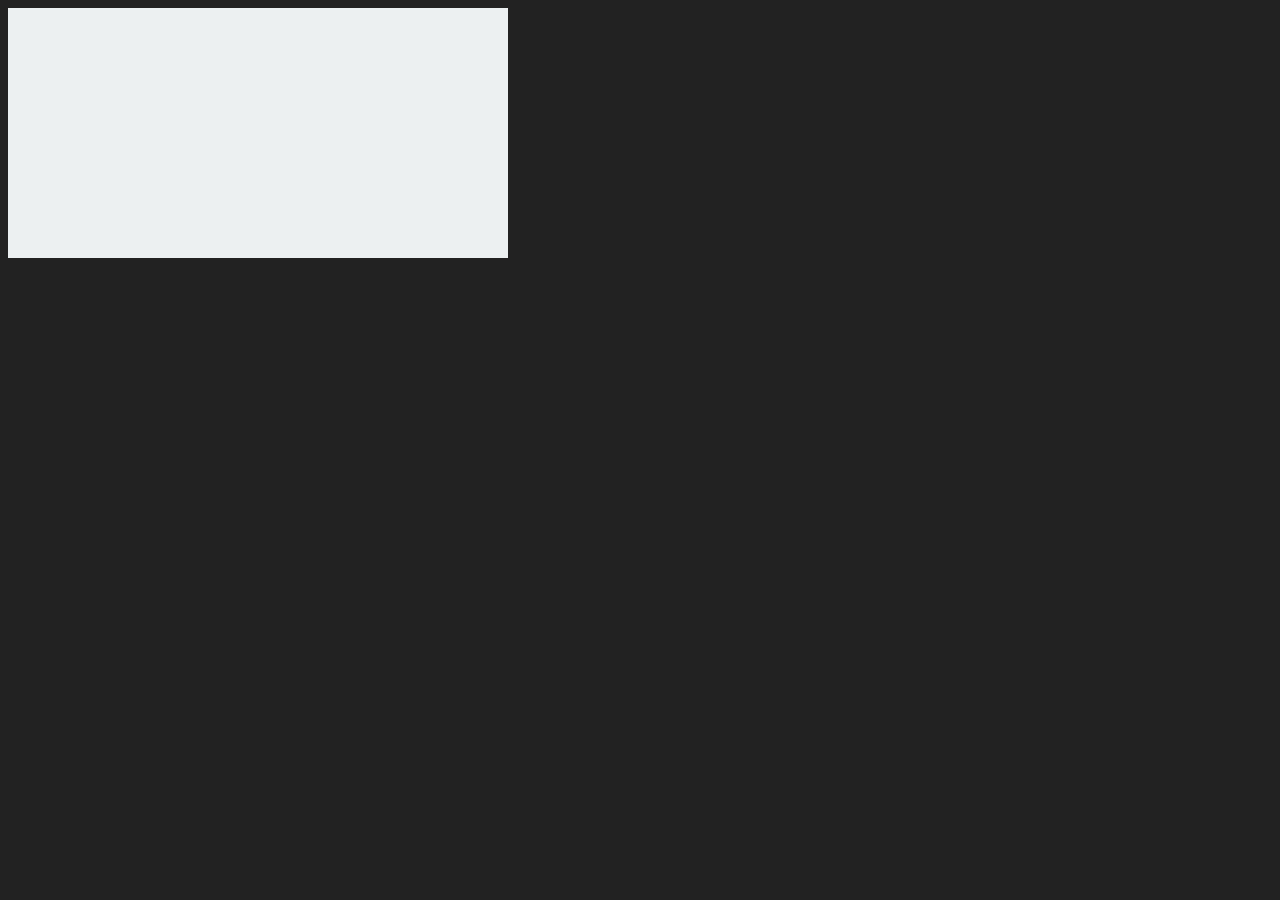
==== canvas_test.html @ 056ac926 "canvasなどを追加" ====
<!DOCTYPE html>
<html lang="ja">
<head>
  <meta charset="utf-8">
  <title>Interactive Art</title>
  <link rel="stylesheet" href="style_ct.css">
</head>
<body>
  <canvas id="mycanvas" width="500" height="250">
    Canvasに対応したブラウザを使用してください。
  </canvas>
  <script>
    (function () {
      "use strict";

      var canvas;
      var ctx;
      var Ball;
      var balls = [];

      canvas = document.getElementById("mycanvas");
      if (!canvas || !canvas.getContext) return false;
      ctx = canvas.getContext("2d");

      function rand(min, max) {
        //0-n
        //Math.floor(Math.random() * (n + 1))
        //min-max
        return min + Math.floor(Math.random() * (max - min + 1));
      };

      canvas.addEventListener("click", function() {
        var x, y ,r;
        x = rand(100, 400);
        y = rand(100, 200);
        r = rand(0, 100) ? rand(50, 80) : rand(10, 35);
        balls.push(new Ball(x, y, r));

      });

      Ball = function(x, y, r) {
        this.x = x;
        this.y = y;
        this.r = r;
        this.vx = rand(-10, 10);
        this.vy = rand(-10, 10);
        this.color = "hsla(" + rand(50, 100) + ", " + rand(40, 80) + "%, " + rand(50, 60) + "%, " + Math.random() + ")";
        this.draw = function() {
          ctx.beginPath();
          ctx.arc(this.x, this.y, this.r, 0, 2 * Math.PI);
          ctx.fillStyle = this.color;
          ctx.closePath();
          ctx.fill();
        };
        this.move = function() {
          if (this.x + this.r > canvas.width || this.x - this.r < 0) {
            this.vx *= -1;
          };
          if (this.y + this.r > canvas.height || this.y - this.r < 0) {
            this.vy *= -1;
          };
          this.x += this.vx;
          this.y += this.vy;
        };
      };

      var ball = new Ball(rand(100, 200), rand(100, 200), rand(10, 50));
      ball.draw();

      function update() {
        var i;
        ctx.fillStyle = "#ecf0f1";
        ctx.fillRect(0, 0, canvas.width, canvas.height);
        for (i = 0; i < balls.length; i++) {
          balls[i].draw();
          balls[i].move();
        }
        setTimeout(function() {
          update();
        }, 30);
      }

      update();
    })();
  </script>
  <!-- <script src="main.js"></script> -->
</body>
</html>
---- style_ct.css ----
body {
  background: #222;
}

canvas {
  background: #fff;
}
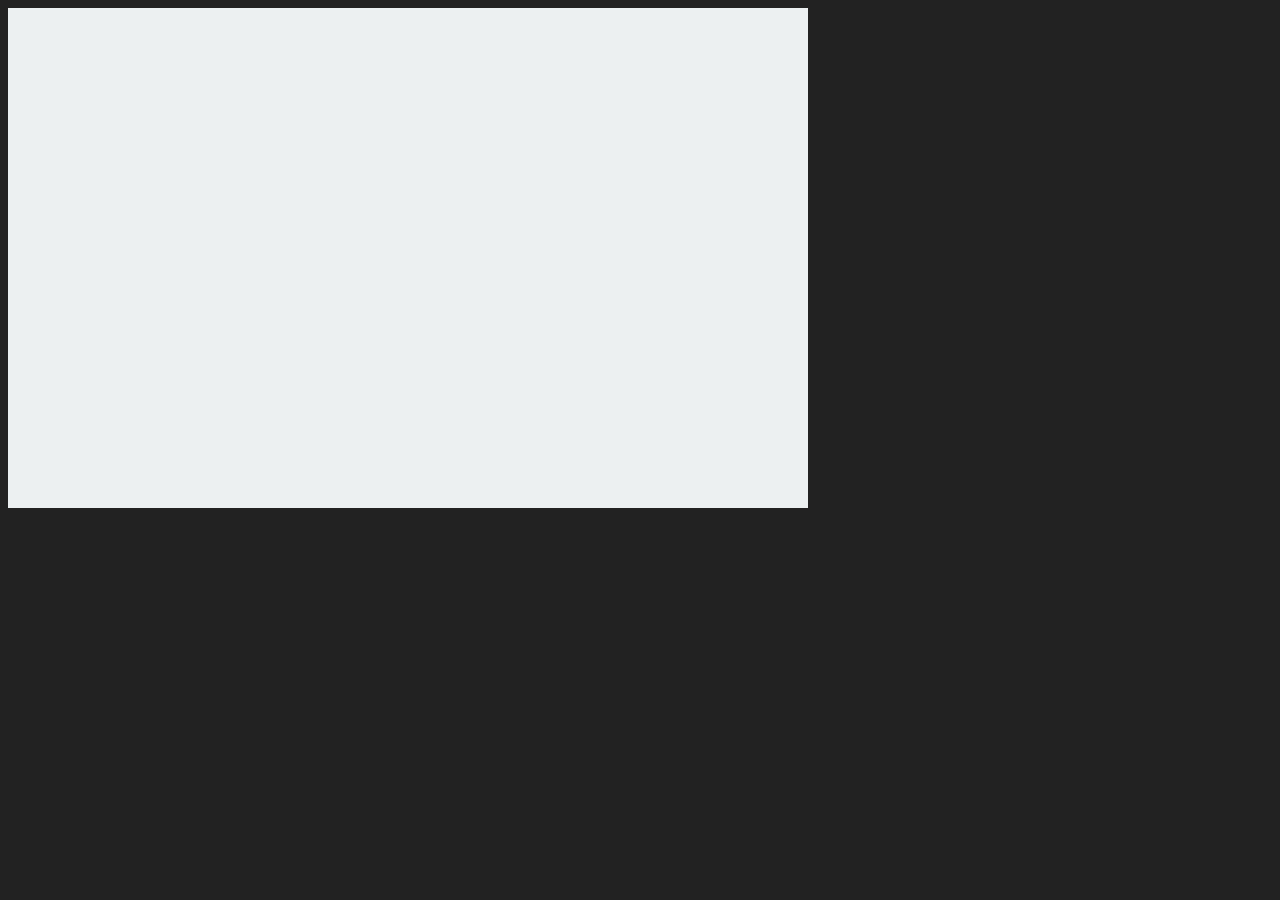
==== commit c0132d15: "微調整" ====
--- a/canvas_test.html
+++ b/canvas_test.html
@@ -6,7 +6,7 @@
   <link rel="stylesheet" href="style_ct.css">
 </head>
 <body>
-  <canvas id="mycanvas" width="500" height="250">
+  <canvas id="mycanvas" width="800" height="500">
     Canvasに対応したブラウザを使用してください。
   </canvas>
   <script>
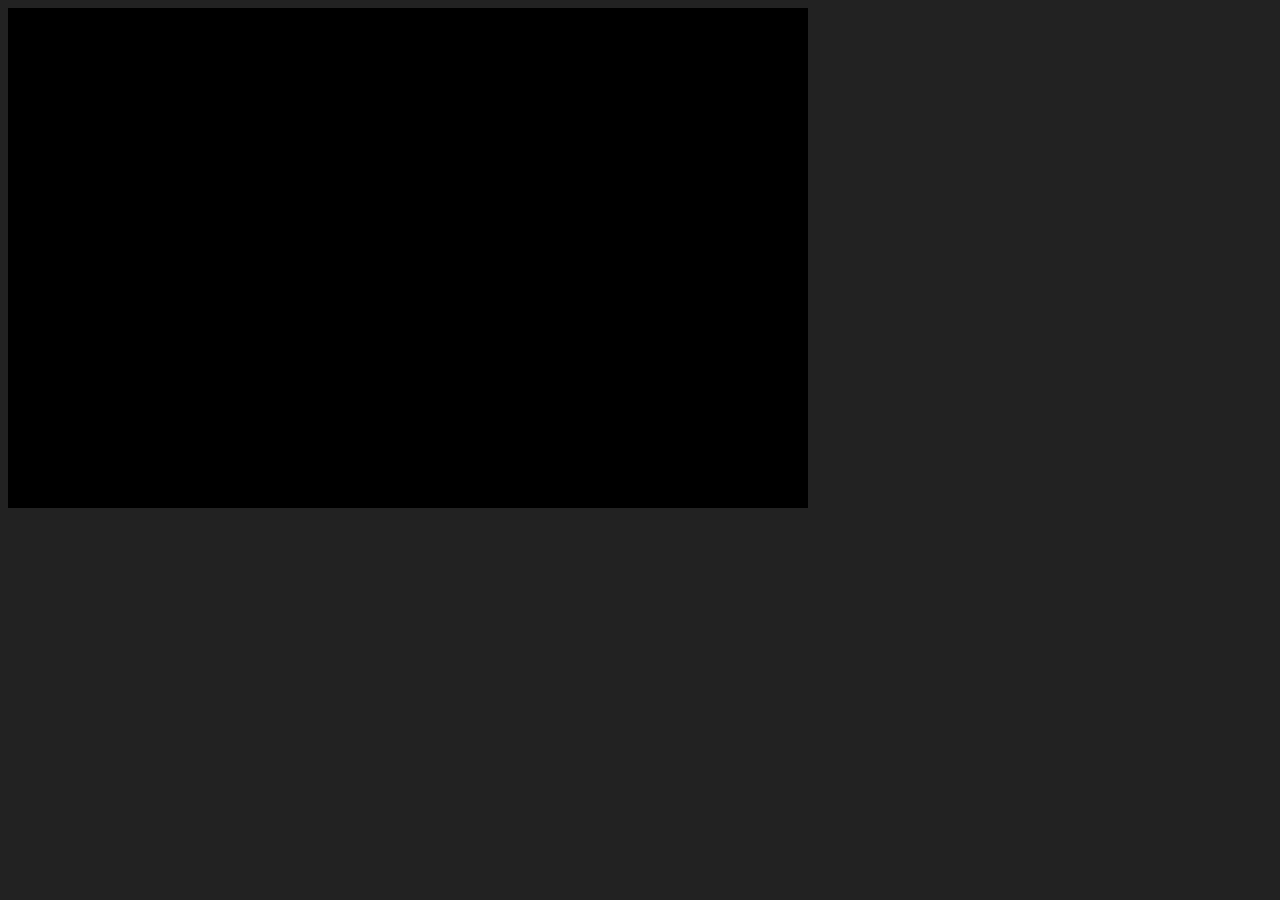
==== commit 57ebb0ff: "canvastest微調整" ====
--- a/canvas_test.html
+++ b/canvas_test.html
@@ -17,25 +17,40 @@
       var ctx;
       var Ball;
       var balls = [];
+      var Stage;
+      var stage;
 
       canvas = document.getElementById("mycanvas");
       if (!canvas || !canvas.getContext) return false;
       ctx = canvas.getContext("2d");
 
       function rand(min, max) {
-        //0-n
-        //Math.floor(Math.random() * (n + 1))
-        //min-max
         return min + Math.floor(Math.random() * (max - min + 1));
       };
 
-      canvas.addEventListener("click", function() {
+      function adjustPosition(pos, r, max) {
+        if (pos - r < 0) {
+          return r;
+        } else if (pos + r > max) {
+          return max - r;
+        } else {
+          return pos;
+        }
+      };
+
+      canvas.addEventListener("click", function(e) {
         var x, y ,r;
-        x = rand(100, 400);
-        y = rand(100, 200);
+        var rect;
+        rect = e.target.getBoundingClientRect();
+        x = e.clientX - rect.left;
+        y = e.clientY - rect.top;
         r = rand(0, 100) ? rand(50, 80) : rand(10, 35);
+        x = adjustPosition(x, r, canvas.width);
+        y = adjustPosition(y, r, canvas.height);
         balls.push(new Ball(x, y, r));
-
+        if (balls.length > 50) {
+          balls.shift();
+        };
       });
 
       Ball = function(x, y, r) {
@@ -44,43 +59,52 @@
         this.r = r;
         this.vx = rand(-10, 10);
         this.vy = rand(-10, 10);
-        this.color = "hsla(" + rand(50, 100) + ", " + rand(40, 80) + "%, " + rand(50, 60) + "%, " + Math.random() + ")";
-        this.draw = function() {
-          ctx.beginPath();
-          ctx.arc(this.x, this.y, this.r, 0, 2 * Math.PI);
-          ctx.fillStyle = this.color;
-          ctx.closePath();
-          ctx.fill();
-        };
-        this.move = function() {
-          if (this.x + this.r > canvas.width || this.x - this.r < 0) {
-            this.vx *= -1;
-          };
-          if (this.y + this.r > canvas.height || this.y - this.r < 0) {
-            this.vy *= -1;
-          };
-          this.x += this.vx;
-          this.y += this.vy;
-        };
+        this.color = "hsla(" + rand(50, 100) + ", " + rand(40, 80) + "%, " + rand(70, 90) + "%, " + (Math.floor(Math.random() * 9) + 1) / 10 + ")";
       };
 
-      var ball = new Ball(rand(100, 200), rand(100, 200), rand(10, 50));
-      ball.draw();
-
-      function update() {
-        var i;
-        ctx.fillStyle = "#ecf0f1";
-        ctx.fillRect(0, 0, canvas.width, canvas.height);
-        for (i = 0; i < balls.length; i++) {
-          balls[i].draw();
-          balls[i].move();
-        }
-        setTimeout(function() {
-          update();
-        }, 30);
+      Ball.prototype.draw = function() {
+        ctx.beginPath();
+        ctx.arc(this.x, this.y, this.r, 0, 2 * Math.PI);
+        ctx.fillStyle = this.color;
+        ctx.closePath();
+        ctx.shadowColor = this.color;
+        ctx.shadowOffsetX = 0;
+        ctx.shadowOffsetY = 0;
+        ctx.shadowBlur = 30;
+        ctx.fill();
+      }
+      Ball.prototype.move = function() {
+        if (this.x + this.r > canvas.width || this.x - this.r < 0) {
+          this.vx *= -1;
+        };
+        if (this.y + this.r > canvas.height || this.y - this.r < 0) {
+          this.vy *= -1;
+        };
+        this.x += this.vx;
+        this.y += this.vy;
       }
 
-      update();
+      Stage = function() {
+        this.update = function() {
+          var i;
+          this.clear();
+          for (i = 0; i < balls.length; i++) {
+            balls[i].draw();
+            balls[i].move();
+          }
+          setTimeout(function() {
+            this.update(); //Stage.update();
+          }.bind(this), 30);
+        };
+        this.clear = function() {
+          ctx.fillStyle = "#000";
+          ctx.fillRect(0, 0, canvas.width, canvas.height);
+        };
+      }
+
+      stage = new Stage();
+      stage.update();
+
     })();
   </script>
   <!-- <script src="main.js"></script> -->
